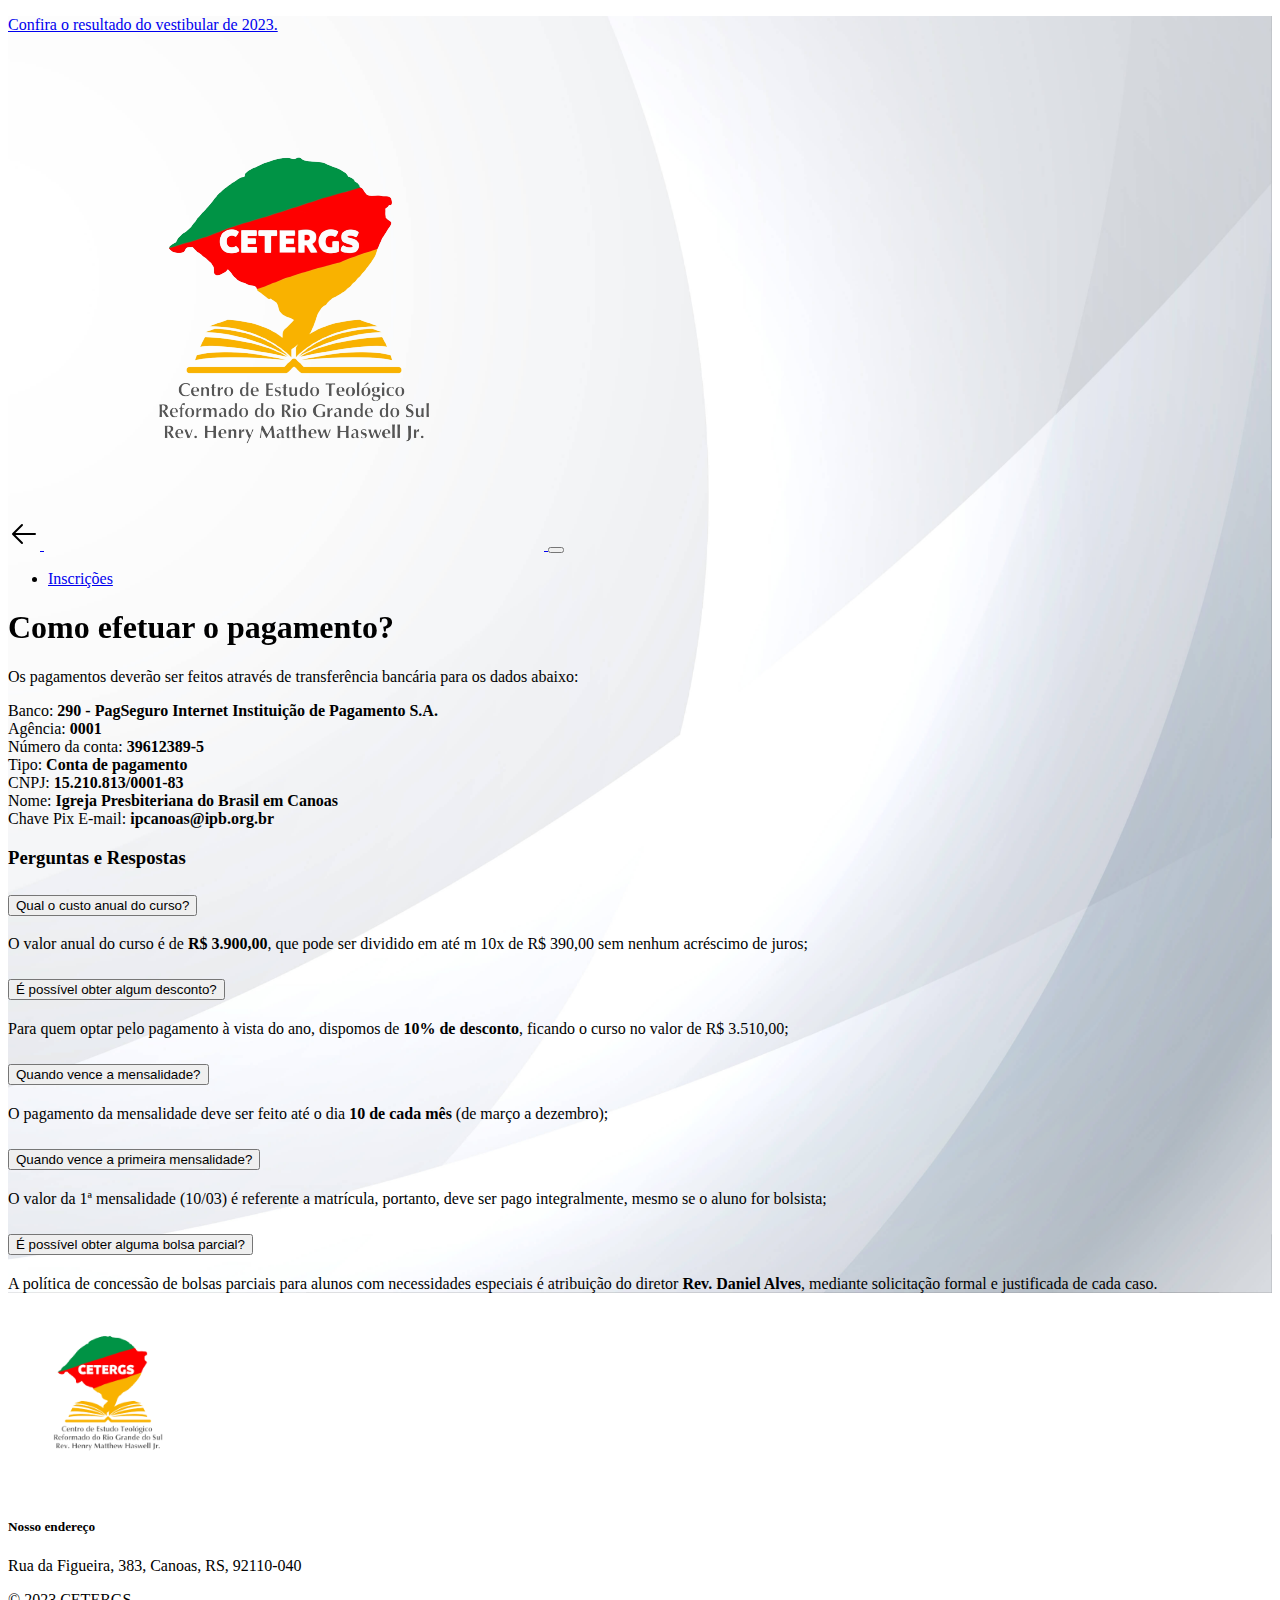
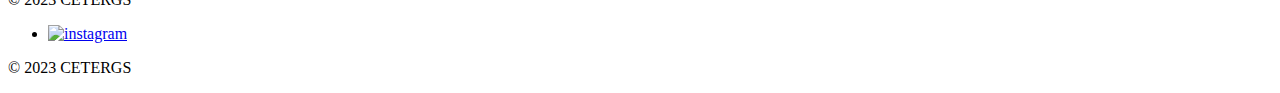
==== pagamento.html @ 32f97ef6 "update" ====
<!DOCTYPE html>
<html lang="en">

<head>
  <meta charset="UTF-8">
  <meta http-equiv="X-UA-Compatible" content="IE=edge">
  <meta name="viewport" content="width=device-width, initial-scale=1.0">
  <title>CETERGS - Pagamento</title>
  <meta name="description"
    content="Centro de Estudo Teológico Reformado do Rio Grande do Sul Rev. Henry Matthew Haswell Jr.">
  <link rel="icon" type="image/x-icon" href="./assets/images/favicon.ico">
  <link rel="stylesheet" href="./assets/styles/pages-home.css" defer>
  <link rel="stylesheet" href="./assets/styles/styles.css" defer>
  <link href="https://cdn.jsdelivr.net/npm/bootstrap@5.3.0-alpha1/dist/css/bootstrap.min.css" rel="stylesheet"
    integrity="sha384-GLhlTQ8iRABdZLl6O3oVMWSktQOp6b7In1Zl3/Jr59b6EGGoI1aFkw7cmDA6j6gD" crossorigin="anonymous" defer>
  <link rel="stylesheet" href="https://unpkg.com/aos@next/dist/aos.css" defer />
  <script src="https://cdn.jsdelivr.net/npm/bootstrap@5.3.0-alpha1/dist/js/bootstrap.bundle.min.js"
    integrity="sha384-w76AqPfDkMBDXo30jS1Sgez6pr3x5MlQ1ZAGC+nuZB+EYdgRZgiwxhTBTkF7CXvN" crossorigin="anonymous"
    async></script>
  <!-- Google Tag Manager -->
  <!-- <script>(function(w,d,s,l,i){w[l]=w[l]||[];w[l].push({'gtm.start':
    new Date().getTime(),event:'gtm.js'});var f=d.getElementsByTagName(s)[0],
    j=d.createElement(s),dl=l!='dataLayer'?'&l='+l:'';j.async=true;j.src=
    'https://www.googletagmanager.com/gtm.js?id='+i+dl;f.parentNode.insertBefore(j,f);
    })(window,document,'script','dataLayer','GTM-5S6Z297');</script> -->
  <!-- End Google Tag Manager -->
</head>

<body class="page page-quem-somos">
  <!-- Google Tag Manager (noscript) -->
  <!-- <noscript><iframe src="https://www.googletagmanager.com/ns.html?id=GTM-5S6Z297" height="0" width="0"
      style="display:none;visibility:hidden"></iframe></noscript> -->
  <!-- End Google Tag Manager (noscript) -->

  <main class="page__main" style="background: url(assets/images/bg-03.jpg) 100% 100%; background-size: cover;">
    <header class="header bg-light bg-gradient">
      <div class="header__mast border-bottom d-lg-block">
        <div class="container">
          <p class="text-center py-1 m-0">
            <!-- <strong>Resultado:</strong> -->
            <a href="/assets/files/202301-vestibular-resultado.pdf" target="_blank" rel="external">
              Confira o resultado do vestibular de 2023.
            </a>
          </p>
        </div>
      </div>
      <nav class="header__navbar navbar navbar-expand-lg bg-light-subtle">
        <div class="container">
          <a class="navbar-brand" href="/">
            <img src="./assets/images/arrow-left.svg" alt="Voltar">
            <img class="header__navbar__logo img-fluid" src="./assets/images/logo.png"
              alt="igreja presbiteriana do brasil (sarça)">
          </a>
          <button class="navbar-toggler" type="button" data-bs-toggle="collapse"
            data-bs-target="#navbarSupportedContent" aria-controls="navbarSupportedContent" aria-expanded="false"
            aria-label="Toggle navigation">
            <span class="navbar-toggler-icon"></span>
          </button>
          <div class="collapse navbar-collapse" id="navbarSupportedContent">
            <ul class="navbar-nav ms-auto mb-2 mb-lg-0">
              <li class="nav-item">
                <a class="nav-link btn btn-primary text-light" target="_blank" rel="external"
                  href="https://docs.google.com/forms/d/e/1FAIpQLSdkx_KtBpTE73Qb_1eOFxyDZMbQGol4aZWRlRwKOHK5IpJRhg/viewform">Inscrições</a>
              </li>
            </ul>
          </div>
        </div>
      </nav>
    </header>

    <section class="page__section">

      <div class="container">

        <div class="row align-items-center text-align-responsive">

          <div class="offset-1 col-10" data-aos="fade-up">
            <h1 class="display-4 fw-bold shadow-text">Como efetuar o pagamento?</h1>
          </div>

        </div>

        <div class="spacer my-2 py-3"></div>

        <div class="row align-items-center position-relative">
          <div class="offset-1 col-10" id="o-curso-background">
            <p class="lh-lg fs-5 margin-top-responsive">Os pagamentos deverão ser feitos através de transferência bancária para os dados abaixo: </p>
            <p class="bg-primary-subtle p-4 rounded-4">
              Banco: <b>290 - PagSeguro Internet Instituição de Pagamento S.A.</b> <br />
              Agência: <b>0001</b> <br />
              Número da conta: <b>39612389-5</b> <br />
              Tipo: <b>Conta de pagamento</b> <br />
              CNPJ: <b>15.210.813/0001-83</b> <br />
              Nome: <b>Igreja Presbiteriana do Brasil em Canoas</b> <br />
              Chave Pix E-mail: <b>ipcanoas@ipb.org.br</b>
            </p>
          </div>
        </div>

        <div class="spacer my-2 py-3"></div>

        <div class="row align-items-center position-relative">

          <div class="offset-1 col-10" id="o-curso-background">
            <h3 class="fs-2">Perguntas e Respostas</h3>
            <div class="accordion" id="accordionExample">
              <div class="accordion-item">
                <h2 class="accordion-header">
                  <button class="accordion-button" type="button" data-bs-toggle="collapse" data-bs-target="#collapseOne"
                    aria-expanded="true" aria-controls="collapseOne">
                    Qual o custo anual do curso?
                  </button>
                </h2>
                <div id="collapseOne" class="accordion-collapse collapse show" data-bs-parent="#accordionExample">
                  <div class="accordion-body">
                    O valor anual do curso é de <strong>R$ 3.900,00</strong>, que pode ser dividido em até m 10x de R$
                    390,00 sem nenhum acréscimo de juros;
                  </div>
                </div>
              </div>
              <div class="accordion-item">
                <h2 class="accordion-header">
                  <button class="accordion-button collapsed" type="button" data-bs-toggle="collapse"
                    data-bs-target="#collapseTwo" aria-expanded="false" aria-controls="collapseTwo">
                    É possível obter algum desconto?
                  </button>
                </h2>
                <div id="collapseTwo" class="accordion-collapse collapse" data-bs-parent="#accordionExample">
                  <div class="accordion-body">
                    Para quem optar pelo pagamento à vista do ano, dispomos de <strong>10% de desconto</strong>, ficando
                    o curso no valor de R$ 3.510,00;
                  </div>
                </div>
              </div>
              <div class="accordion-item">
                <h2 class="accordion-header">
                  <button class="accordion-button collapsed" type="button" data-bs-toggle="collapse"
                    data-bs-target="#collapseThree" aria-expanded="false" aria-controls="collapseThree">
                    Quando vence a mensalidade?
                  </button>
                </h2>
                <div id="collapseThree" class="accordion-collapse collapse" data-bs-parent="#accordionExample">
                  <div class="accordion-body">
                    O pagamento da mensalidade deve ser feito até o dia <strong>10 de cada mês</strong> (de março a
                    dezembro);
                  </div>
                </div>
              </div>
              <div class="accordion-item">
                <h2 class="accordion-header">
                  <button class="accordion-button collapsed" type="button" data-bs-toggle="collapse"
                    data-bs-target="#collapseFour" aria-expanded="false" aria-controls="collapseFour">
                    Quando vence a primeira mensalidade?
                  </button>
                </h2>
                <div id="collapseFour" class="accordion-collapse collapse" data-bs-parent="#accordionExample">
                  <div class="accordion-body">
                    O valor da 1ª mensalidade (10/03) é referente a matrícula, portanto, deve ser pago integralmente,
                    mesmo se o aluno for bolsista;
                  </div>
                </div>
              </div>
              <div class="accordion-item">
                <h2 class="accordion-header">
                  <button class="accordion-button collapsed" type="button" data-bs-toggle="collapse"
                    data-bs-target="#collapseFith" aria-expanded="false" aria-controls="collapseFith">
                    É possível obter alguma bolsa parcial?
                  </button>
                </h2>
                <div id="collapseFith" class="accordion-collapse collapse" data-bs-parent="#accordionExample">
                  <div class="accordion-body">
                    A política de concessão de bolsas parciais para alunos com necessidades especiais é atribuição do
                    diretor <b>Rev. Daniel Alves</b>, mediante solicitação formal e justificada de cada caso.
                  </div>
                </div>
              </div>
            </div>
          </div>

        </div>

        <div class="spacer mt-5 py-3"></div>

      </div>

    </section><!-- /section -->

  </main>

  <footer class="border-top">
    <div class="container">
      <footer class="py-5">
        <div class="row align-items-center">

          <div class="col-6 col-md-4 mb-3 d-none d-lg-block">
            <img style="width: 200px;" class="img-fluid" src="./assets/images/logo.png"
              alt="Igreja Presbiteriana do Brasil - Veranopolis / RS">
          </div>

          <div class="col-12 col-md-8 mb-3 text-center text-lg-end">
            <h5 class="fs-5 fw-bold">Nosso endereço</h5>
            <p class="fs-5">Rua da Figueira, 383, Canoas, RS, 92110-040</p>
          </div>

        </div>

        <div class="d-flex flex-column flex-sm-row justify-content-between py-4 my-4 border-top">
          <p class="d-none d-lg-block">© 2023 CETERGS</p>
          <ul class="list-unstyled d-flex justify-content-center">
            <li class="ms-5 me-5 me-lg-0 ms-lg-5">
              <a class="link-dark" href="https://www.instagram.com/cetergs_" target="_blank">
                <img style="width: 35px;" src="./assets/images/instagram.png" alt="instagram">
              </a>
            </li>
          </ul>
          <p class="d-lg-none text-center">© 2023 CETERGS</p>
        </div>
      </footer>
    </div>
  </footer>

  <script src="https://unpkg.com/aos@next/dist/aos.js"></script>
  <script>
    AOS.init();
  </script>
  <script src="https://cdn.jsdelivr.net/npm/@popperjs/core@2.11.6/dist/umd/popper.min.js"
    integrity="sha384-oBqDVmMz9ATKxIep9tiCxS/Z9fNfEXiDAYTujMAeBAsjFuCZSmKbSSUnQlmh/jp3" crossorigin="anonymous"
    async></script>
  <script src="https://cdn.jsdelivr.net/npm/bootstrap@5.3.0-alpha1/dist/js/bootstrap.min.js"
    integrity="sha384-mQ93GR66B00ZXjt0YO5KlohRA5SY2XofN4zfuZxLkoj1gXtW8ANNCe9d5Y3eG5eD" crossorigin="anonymous"
    async></script>
</body>

</html>
---- assets/styles/pages-home.css ----
.page-home #o-curso::after {
  content: '';
  width: 0;
  height: 0;
  border-style: solid;
  border-width: 60px 60px 0px 0px;
  border-color: var(--color-primary) transparent transparent transparent;
  left: 0;
  top: 0;
  position: absolute;
}

.page-home #o-curso-background::before {
  content: "";
  position: absolute;
  display: block;
  left: 0;
  right: 0;
  top: 10%;
  z-index: -1;
  height: 80%;
  border-radius: 4rem 2rem;
}

.page-home #amenidades-img {
  filter: drop-shadow(2px 2px 20px #555);
}
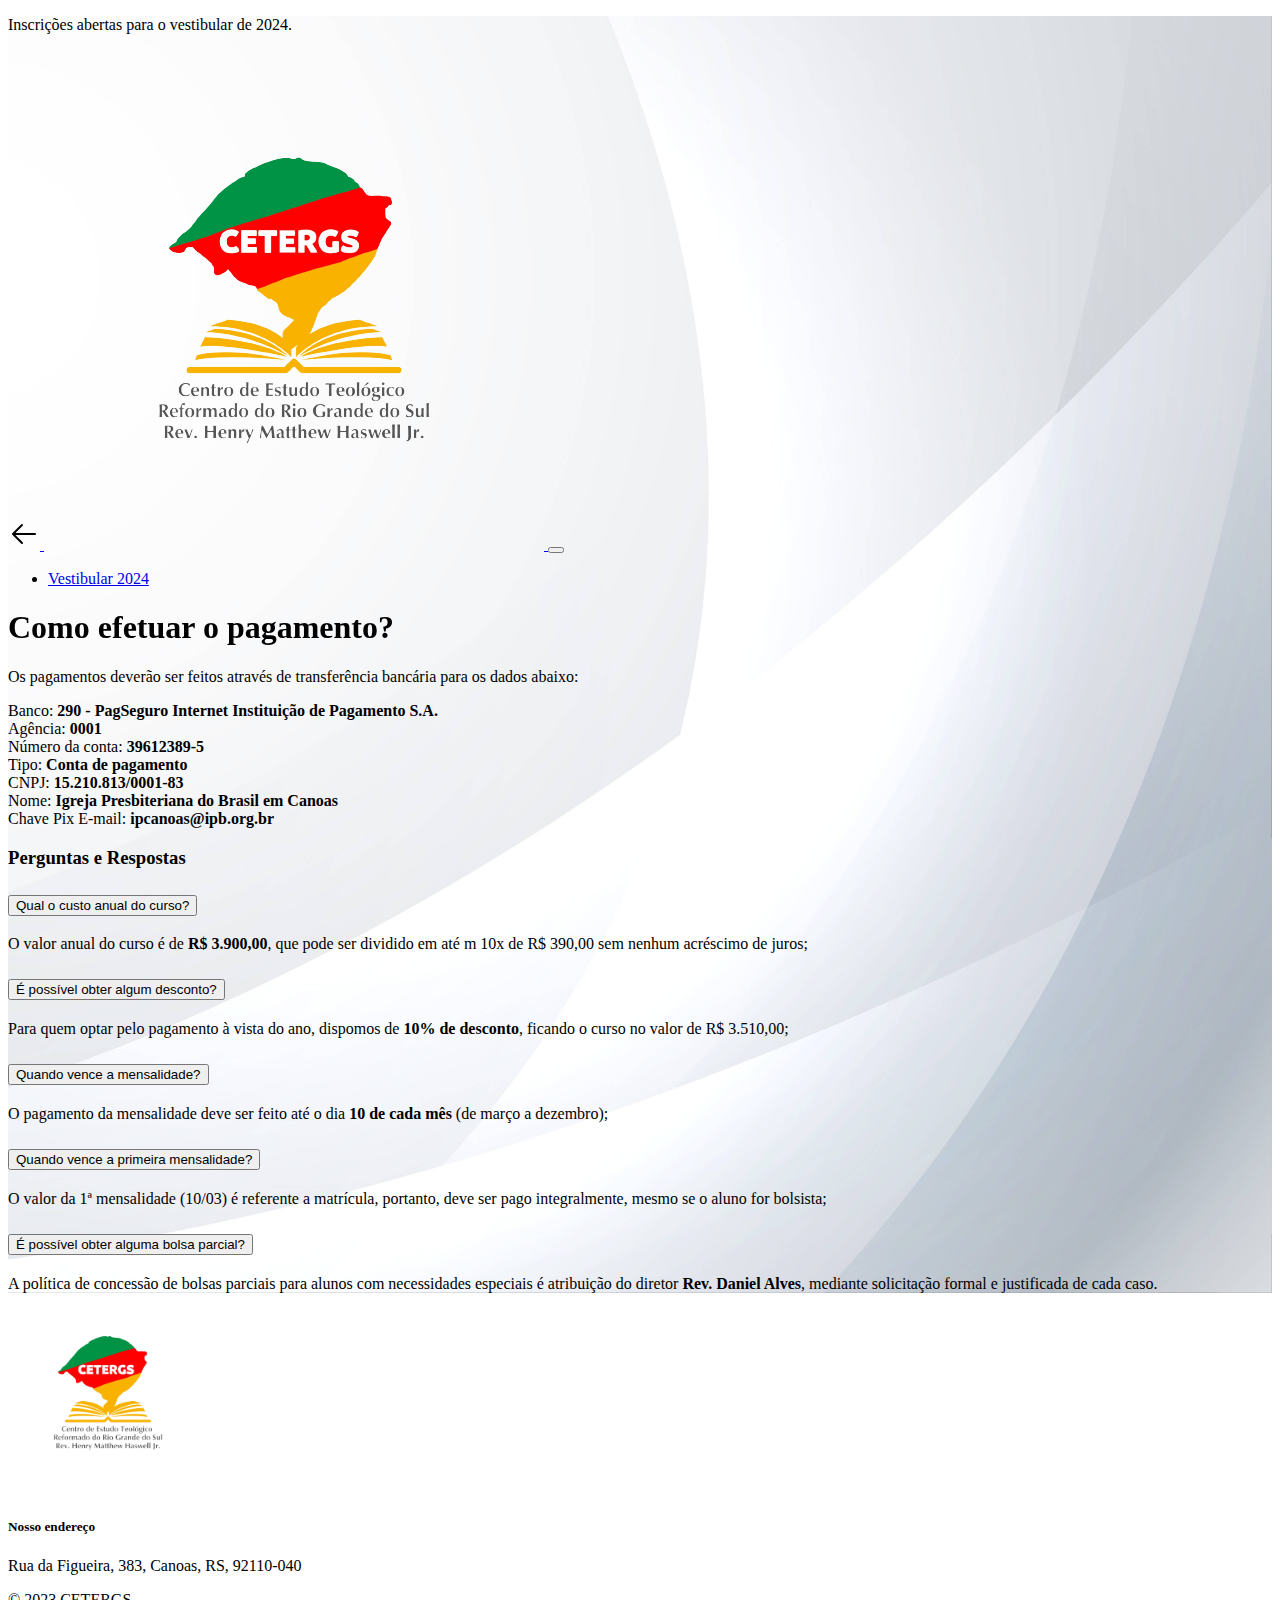
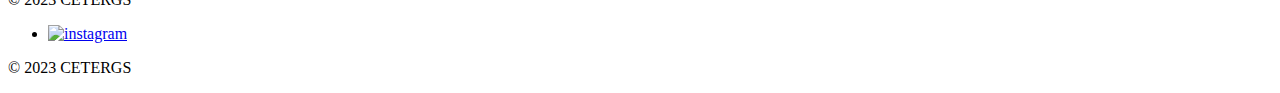
==== commit ccc02c16: "vestibular" ====
--- a/pagamento.html
+++ b/pagamento.html
@@ -37,10 +37,10 @@
       <div class="header__mast border-bottom d-lg-block">
         <div class="container">
           <p class="text-center py-1 m-0">
-            <!-- <strong>Resultado:</strong> -->
-            <a href="/assets/files/202301-vestibular-resultado.pdf" target="_blank" rel="external">
+            Inscrições abertas para o vestibular de 2024.
+            <!-- <a href="/assets/files/202301-vestibular-resultado.pdf" target="_blank" rel="external">
               Confira o resultado do vestibular de 2023.
-            </a>
+            </a> -->
           </p>
         </div>
       </div>
@@ -60,7 +60,7 @@
             <ul class="navbar-nav ms-auto mb-2 mb-lg-0">
               <li class="nav-item">
                 <a class="nav-link btn btn-primary text-light" target="_blank" rel="external"
-                  href="https://docs.google.com/forms/d/e/1FAIpQLSdkx_KtBpTE73Qb_1eOFxyDZMbQGol4aZWRlRwKOHK5IpJRhg/viewform">Inscrições</a>
+                  href="https://docs.google.com/forms/d/e/1FAIpQLSdkx_KtBpTE73Qb_1eOFxyDZMbQGol4aZWRlRwKOHK5IpJRhg/viewform">Vestibular 2024</a>
               </li>
             </ul>
           </div>
--- a/assets/styles/pages-home.css
+++ b/assets/styles/pages-home.css
@@ -1,3 +1,7 @@
+.curso-card {
+  min-height: 460px;
+}
+
 .page-home #o-curso::after {
   content: '';
   width: 0;
